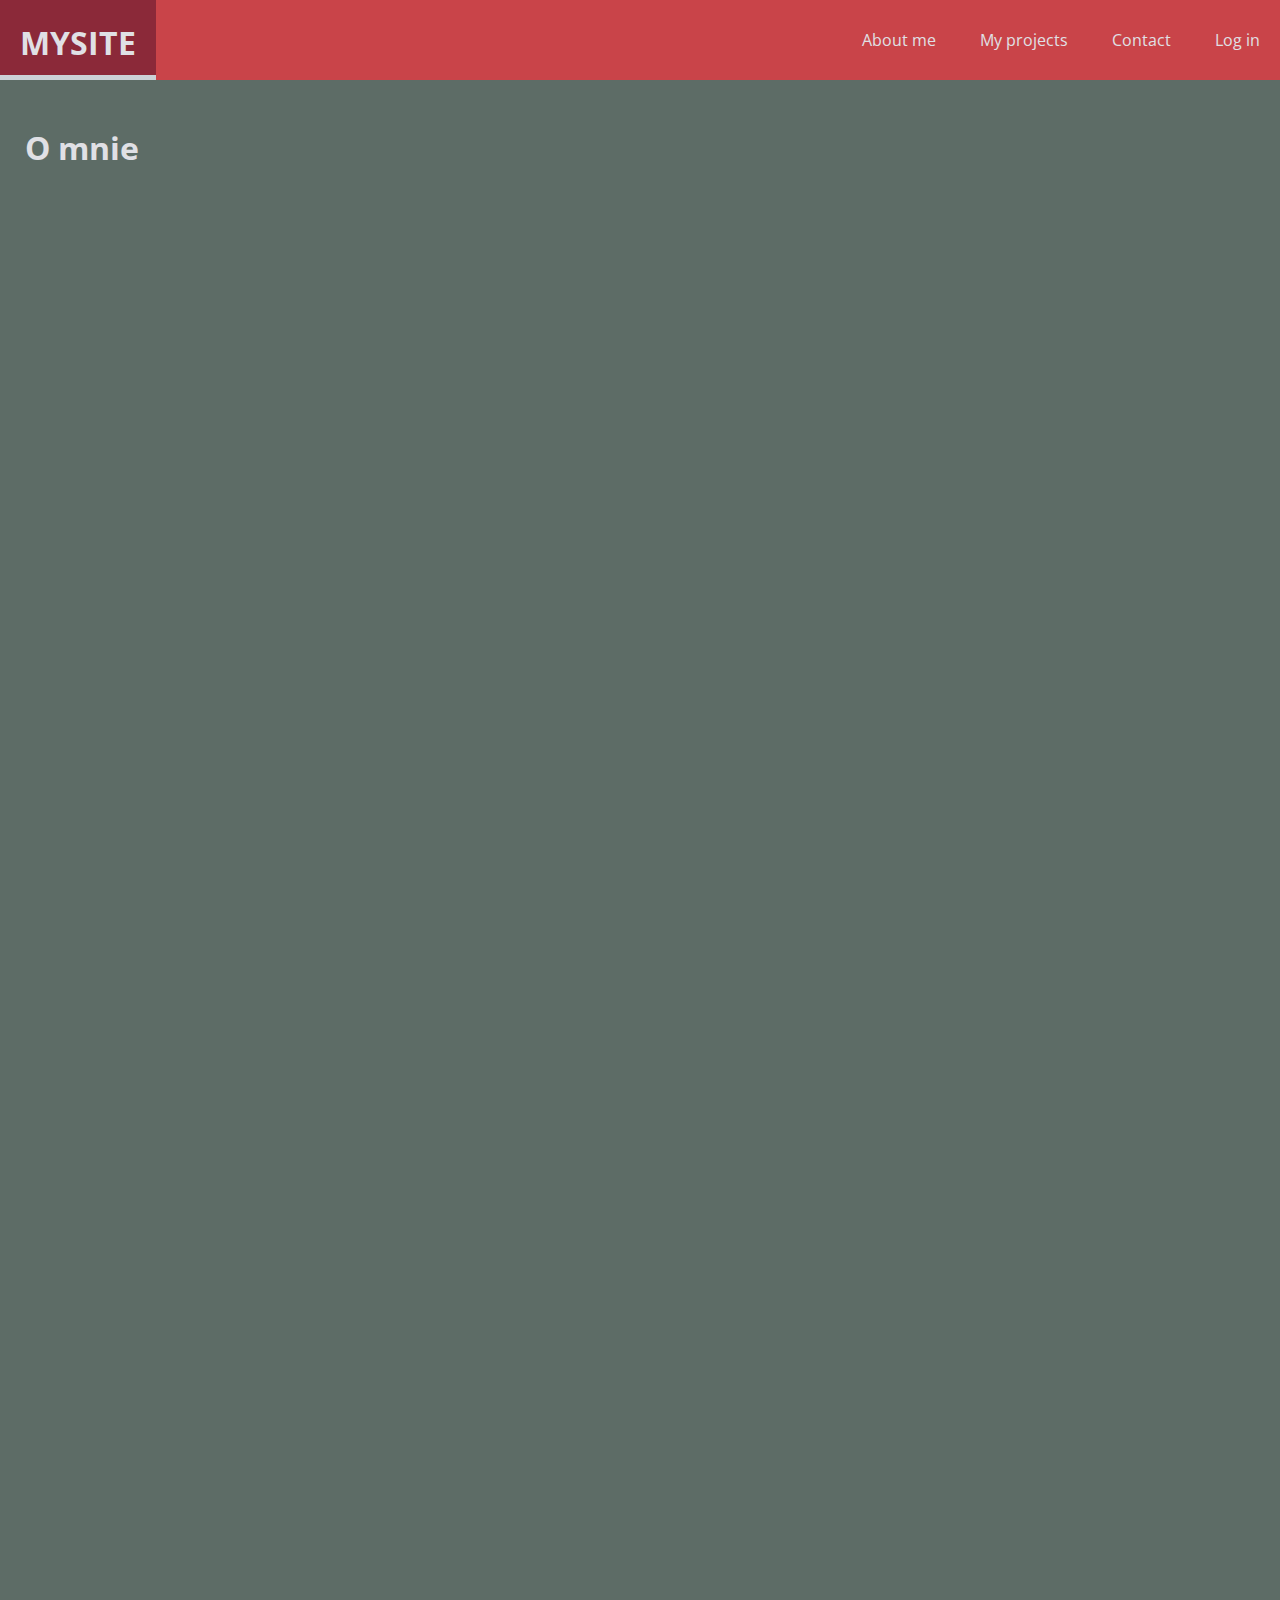
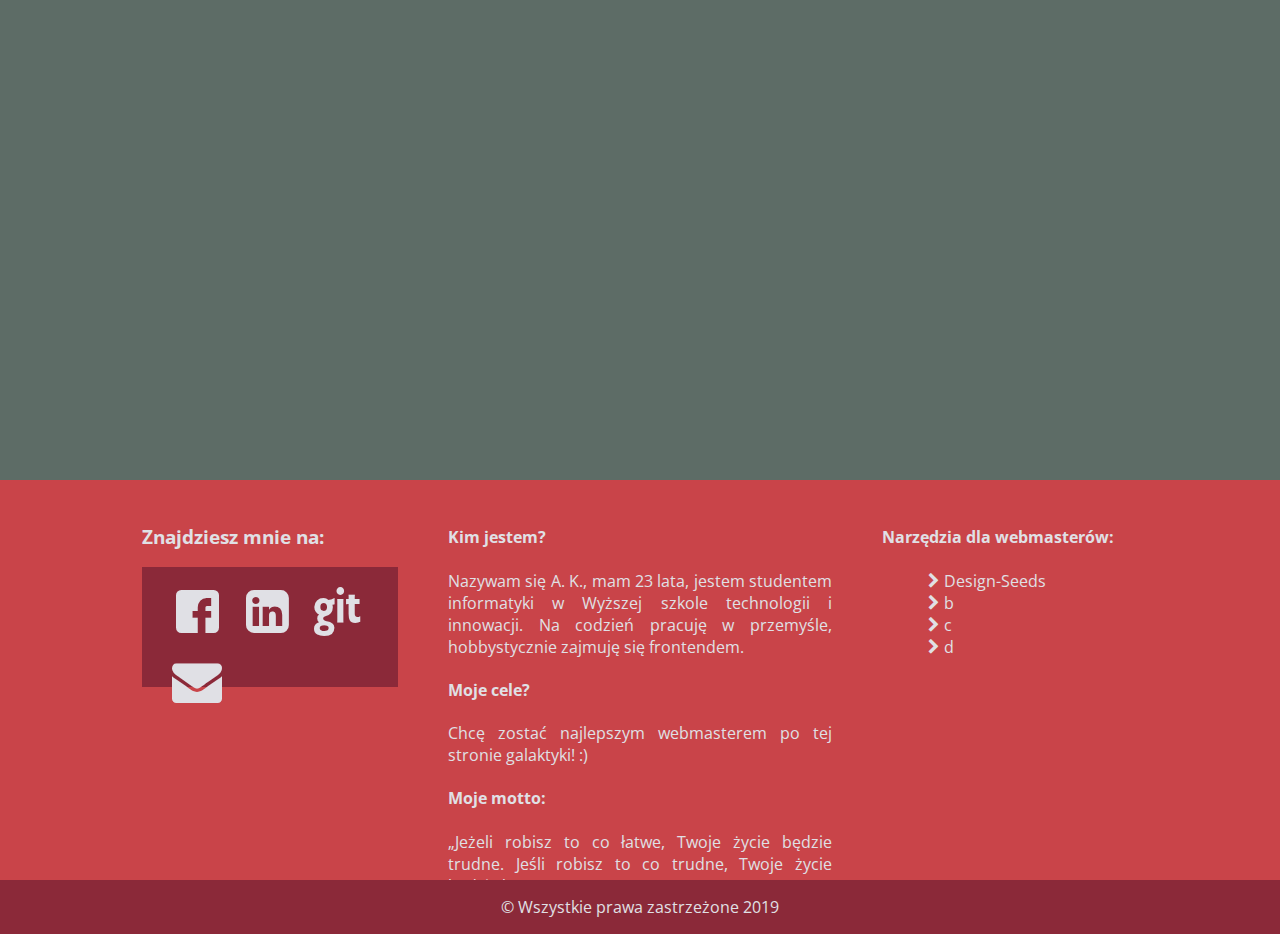
==== sites/about.html @ 6bd53e16 "Added subsites, some minor changes" ====
<!DOCTYPE html>
<html lang="pl">
<head>
    <meta charset="UTF-8">
    <title>A.K. Webmaster - About me</title>
    <link rel="stylesheet" type="text/css" href="../css/about-style.css">
    <link rel="stylesheet" type="text/css" href="../css/fontello.css">
    <link href="https://fonts.googleapis.com/css?family=Open+Sans&display=swap" rel="stylesheet">
    <meta name="viewport" content="width=device-width, initial-scale=1.0">
</head>
<body>
<header>
    <div id="logo">
        <a href="../index.html" ><h1>MySite</h1></a>
    </div>
    <nav>
        <ul>
            <li><a href="about.html" target="_self">About me</a></li>
            <li><a href="projects.html" target="_self">My projects</a></li>
            <li><a href="contact.html" target="_self">Contact</a></li>
            <li><a href="login.html" target="_self">Log in</a></li>
        </ul>
    </nav>
</header>
<main>
    <div id="content">
        <h1>O mnie</h1>
    </div>
</main>
<footer>
    <div class="container-inner">
        <div class="foot-col-1">
            <h3>Znajdziesz mnie na:</h3>
            <div class="media-container">
                <div class="media-tile"><a href="https://www.facebook.com/adrian.kloc58">
                    <i class="icon-facebook-squared"></i>
                </a></div>
                <div class="media-tile"><a href="https://www.linkedin.com/in/adrian-kloc-509758194">
                    <i class="icon-linkedin-squared"></i>
                </a></div>
                <div class="media-tile"><a href="https://www.github.com/Adrian2422">
                    <i class="icon-github-text"></i>
                </a></div>
                <div class="media-tile"><a href="mailto:adrian.kloc47@gmail.com">
                    <i class="icon-mail-alt"></i>
                </a></div>
            </div>
        </div>
        <div class="foot-col-2">
            <h4> Kim jestem?</h4>
            <p>Nazywam się A. K., mam 23 lata, jestem studentem informatyki w Wyższej szkole technologii i innowacji. Na codzień pracuję w przemyśle, hobbystycznie zajmuję się frontendem.</p>
            <h4>Moje cele?</h4>
            <p>Chcę zostać najlepszym webmasterem po tej stronie galaktyki! :) </p>
            <h4> Moje motto:</h4>
            <p><q>Jeżeli robisz to co łatwe, Twoje życie będzie trudne. Jeśli robisz to co trudne, Twoje życie będzie łatwe</q></p>
        </div>
        <div class="foot-col-3">
            <h4>Narzędzia dla webmasterów:</h4>
            <ul>
                <li><i class="icon-right-open"><a href="https://www.design-seeds.com"></i>Design-Seeds</a></li>
                <li><i class="icon-right-open"></i>b</li>
                <li><i class="icon-right-open"></i>c</li>
                <li><i class="icon-right-open"></i>d</li>
            </ul>
        </div>
    </div>
</footer>
<div id="copyright">
    <p>&copy Wszystkie prawa zastrzeżone 2019</p>
</div>
</body>
</html>
---- css/about-style.css ----
body, html {
    padding: 0;
    margin: 0;
    color: #E0E0E5;
    font-family: 'Open Sans', sans-serif;
}

header{
    position: fixed;
    margin: 0;
    width: 100%;
    height: 80px;
    background-color: #C94449;
    float: left;
    clear: both;
}

header nav ul li a:link{
    text-decoration: none;
    color: #E0E0E5;
}

nav ul{
    line-height: 80px;
    float: right;
    margin: 0;
    right: 0;
    font-family: 'Open Sans', sans-serif;
}

nav li {
    padding: 0 20px 0 20px;
    display: inline-block;
    transition: background-color 0.5s ease-out;

}

nav li:hover{
    height: 75px;
    background-color: #8B2939;
    border-bottom: 5px solid #CCD1D6;
}

main{
    margin-top: 80px;
    background-color: #5D6C66;
    width: 100%;
    height: 2000px;
    float: left;
}

footer{
    background-color: #C94449;
    width: 100%;
    height: 400px;
    float: left;
    clear: both;
}

#logo{
    height: 80px;
    text-transform: uppercase;
    padding: 0 20px 0 20px;
    float: left;
    transition: background-color 0.5s ease-out;
}

#logo:hover{
    height: 75px;
    background-color: #8B2939;
    border-bottom: 5px solid #CCD1D6;
}

.media-tile:hover{
    transform: scale(1.25);
}

a, h1:link{
    text-decoration: none;
    color: #E0E0E5;
}

#content{
    padding: 25px;
}

#copyright{
    width: 100%;
    text-align: center;
    background-color: #8B2939;
    float: left;
}

.container-inner{
    width: 100%;
    height: 400px;
    display: flex;
    justify-content: center;

}
.foot-col-1{
    width: 20%;
    height: 100%;
    padding: 25px;
    float: left;

}

.foot-col-2{
    text-align: justify;
    width: 30%;
    height: 100%;
    padding: 25px;
    float: left;

}

.foot-col-3{
    width: 20%;
    height: 100%;
    padding: 25px;
    float: left;
    clear: none;
}

.media-container{
    height: 100px; /* dla widoczności - do usunięcia*/
    padding: 10px;
    background-color: #8B2939;
}

.media-tile{
    text-align: center;
    margin: 10px;
    height: 50px;
    width: 50px;
    float: left;
}

.foot-col-3 li{
    list-style-type: none;
}
---- css/fontello.css ----
@font-face {
  font-family: 'fontello';
  src: url('../font/fontello.eot?50198862');
  src: url('../font/fontello.eot?50198862#iefix') format('embedded-opentype'),
       url('../font/fontello.woff2?50198862') format('woff2'),
       url('../font/fontello.woff?50198862') format('woff'),
       url('../font/fontello.ttf?50198862') format('truetype'),
       url('../font/fontello.svg?50198862#fontello') format('svg');
  font-weight: normal;
  font-style: normal;
}
/* Chrome hack: SVG is rendered more smooth in Windozze. 100% magic, uncomment if you need it. */
/* Note, that will break hinting! In other OS-es font will be not as sharp as it could be */
/*
@media screen and (-webkit-min-device-pixel-ratio:0) {
  @font-face {
    font-family: 'fontello';
    src: url('../font/fontello.svg?50198862#fontello') format('svg');
  }
}
*/
 
 [class^="icon-"]:before, [class*=" icon-"]:before {
  font-family: "fontello";
  font-style: normal;
  font-weight: normal;
  speak: none;
 
  display: inline-block;
  text-decoration: inherit;
  width: 1em;
  margin-right: .2em;
  text-align: center;
  /* opacity: .8; */
 
  /* For safety - reset parent styles, that can break glyph codes*/
  font-variant: normal;
  text-transform: none;
 
  /* fix buttons height, for twitter bootstrap */
  line-height: 1em;
 
  /* Animation center compensation - margins should be symmetric */
  /* remove if not needed */
  margin-left: .2em;
 
  /* you can be more comfortable with increased icons size */
  /* font-size: 120%; */
 
  /* Font smoothing. That was taken from TWBS */
  -webkit-font-smoothing: antialiased;
  -moz-osx-font-smoothing: grayscale;
 
  /* Uncomment for 3D effect */
  /* text-shadow: 1px 1px 1px rgba(127, 127, 127, 0.3); */
}
 
.icon-right-open:before { content: '\e800'; } /* '' */
.icon-mail-alt:before { content: '\f0e0'; font-size: 50px;} /* '' */
.icon-github-text:before { content: '\f307'; font-size: 50px;} /* '' */
.icon-linkedin-squared:before { content: '\f30c'; font-size: 50px;} /* '' */
.icon-facebook-squared:before { content: '\f30e'; font-size: 50px;} /* '' */
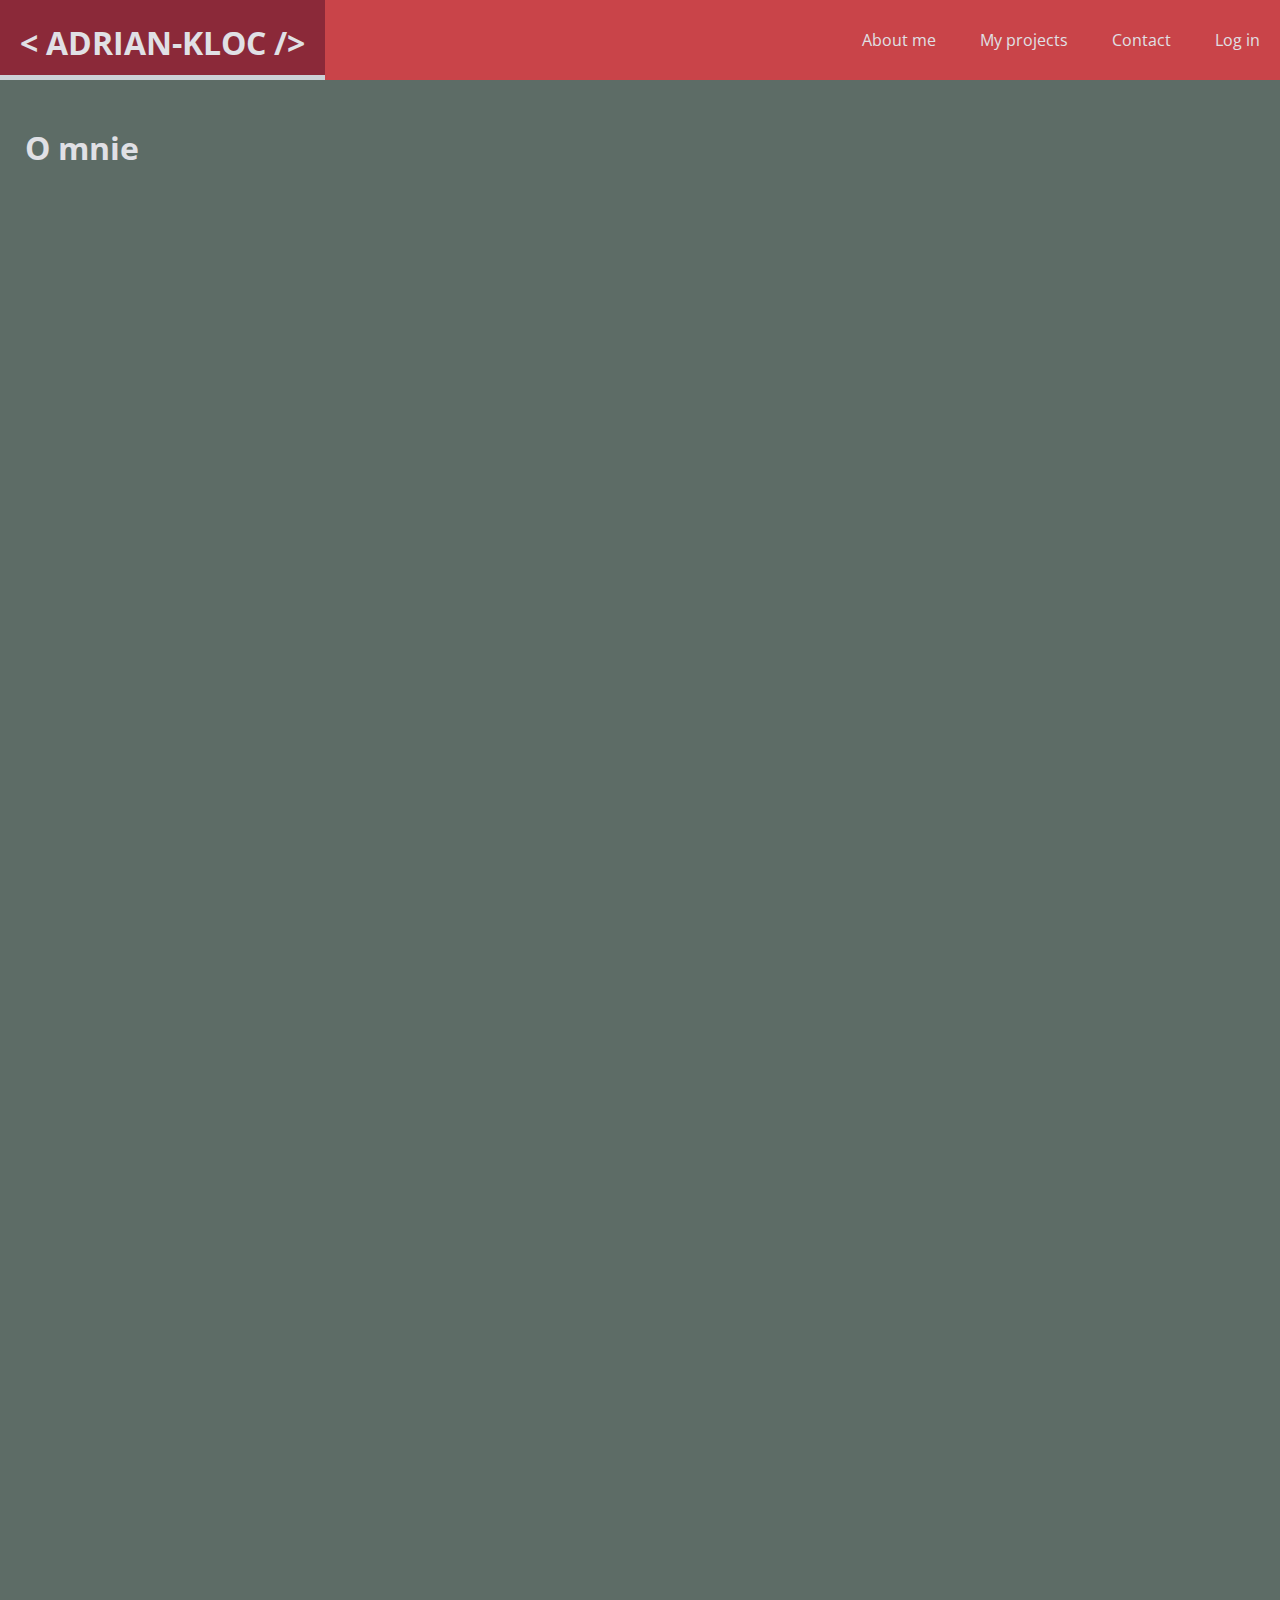
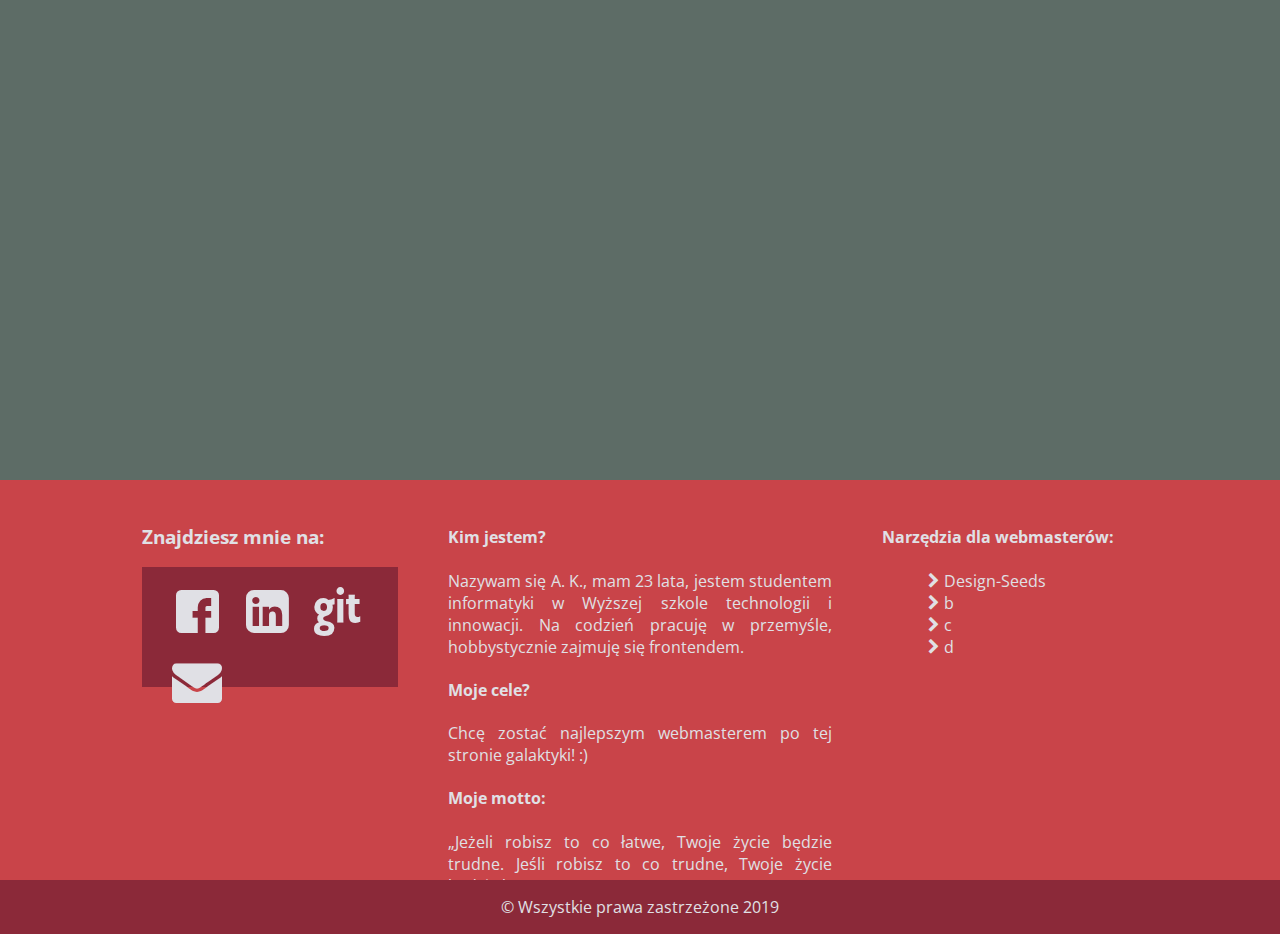
==== commit 7330980f: "Login site set" ====
--- a/sites/about.html
+++ b/sites/about.html
@@ -11,7 +11,7 @@
 <body>
 <header>
     <div id="logo">
-        <a href="../index.html" ><h1>MySite</h1></a>
+        <a href="../index.html" ><h1>< Adrian-Kloc /></h1></a>
     </div>
     <nav>
         <ul>
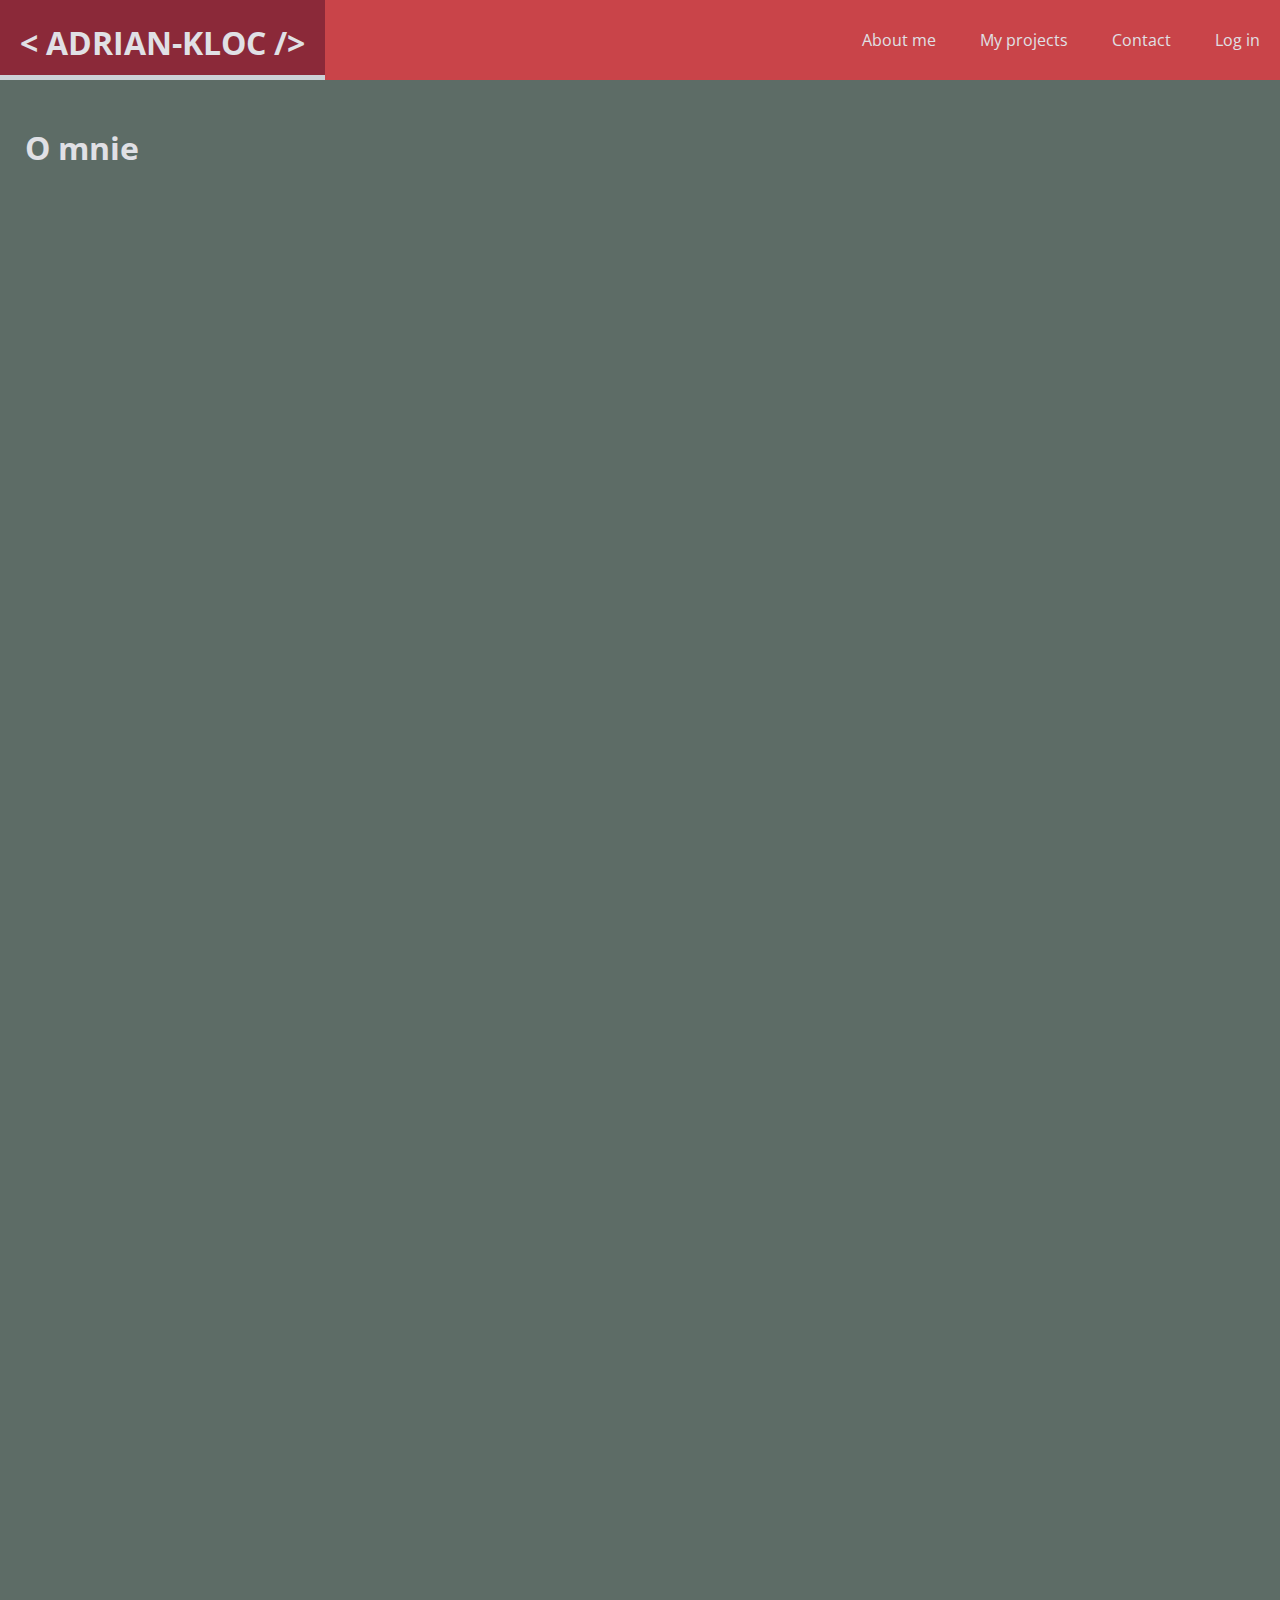
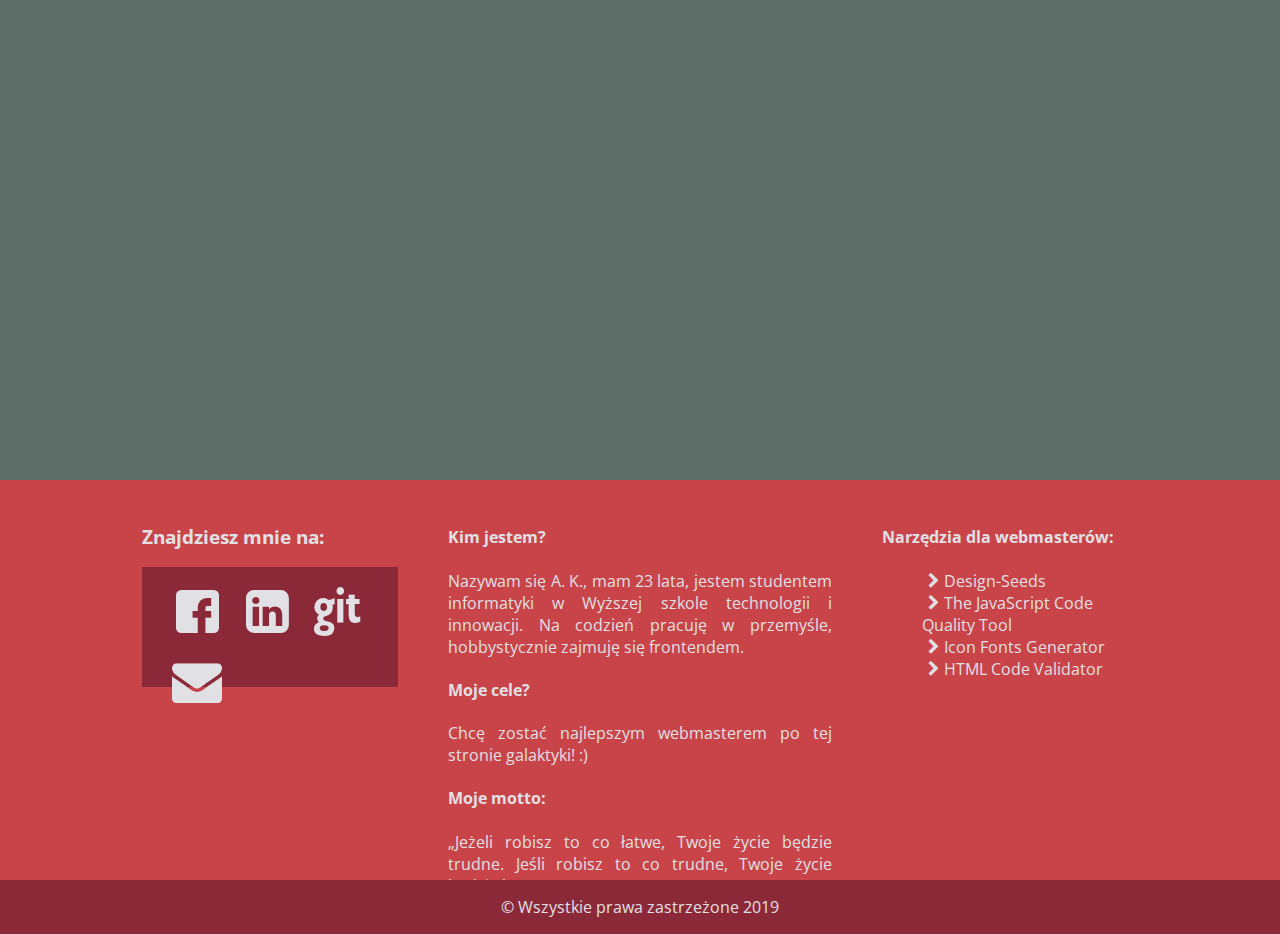
==== commit e1da5577: "simple version of portfolio" ====
--- a/sites/about.html
+++ b/sites/about.html
@@ -57,10 +57,10 @@
         <div class="foot-col-3">
             <h4>Narzędzia dla webmasterów:</h4>
             <ul>
-                <li><i class="icon-right-open"><a href="https://www.design-seeds.com"></i>Design-Seeds</a></li>
-                <li><i class="icon-right-open"></i>b</li>
-                <li><i class="icon-right-open"></i>c</li>
-                <li><i class="icon-right-open"></i>d</li>
+                <li class="icon-right-open"><a href="https://www.design-seeds.com">Design-Seeds</a></li>
+                <li class="icon-right-open"><a href="https://jslint.com">The JavaScript Code Quality Tool</a></li>
+                <li class="icon-right-open"><a href="http://fontello.com">Icon Fonts Generator</a></li>
+                <li class="icon-right-open"><a href="https://validator.w3.org">HTML Code Validator</a></li>
             </ul>
         </div>
     </div>
